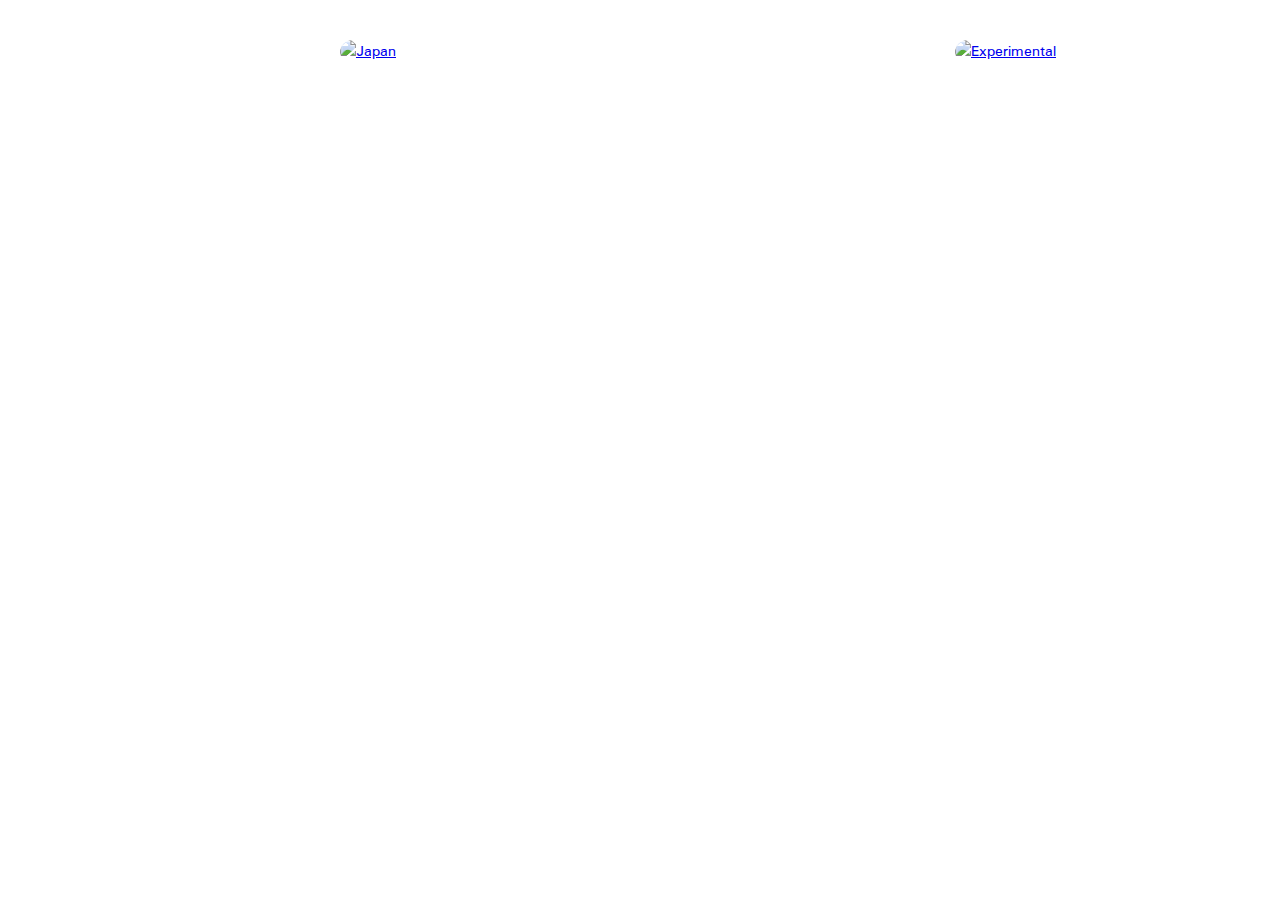
==== index.html @ f6340574 "Add files via upload" ====
<!DOCTYPE html>
<html lang="en">
<head>
    <link rel="icon" type="image/x-icon" href="Assets/favicon.ico">
    <meta charset="UTF-8">
    <meta name="viewport" content="width=device-width, initial-scale=1.0">
    <link rel="stylesheet" href="styles.css">
    <title>Homepage</title>
    <style>
        @import url('https://fonts.googleapis.com/css2?family=Padauk:wght@700&display=swap');

        body {
            font-family: 'Padauk', sans-serif;
            margin: 0;
            padding: 0;
        }

        .content-container {
            width: 80%;
            margin: 0 auto;
            padding-top: 20px;
        }

        /* Image link grid */
        .image-grid {
            display: grid;
            grid-template-columns: repeat(3, minmax(100%, 1fr)); /* Responsive grid */
            gap: 15px;
            padding: 20px;
            max-width: 600px;
            margin: auto;
            justify-content: center;

        }


        .image-link {
            display: block;
            position: relative;
            width: 100%;
            overflow: hidden;
            border-radius: 16px; /* Rounded corners */
        }

        .image-link img {
            width: 100%;
            height: auto;
            display: block;
            border-radius: 16px; /* Apply rounded corners to the image itself */
        }

        .overlay {
            position: absolute;
            top: 0;
            left: 0;
            width: 100%;
            height: 100%;
            background: rgba(0, 128, 128, 0.7); /* Teal overlay */
            opacity: 0; /* Hide overlay by default */
            transition: opacity 0.3s ease; /* Smooth transition */
            z-index: 1;
        }

        .image-link:hover .overlay {
            opacity: 1; /* Show overlay on hover */
        }

        .text-overlay {
            position: absolute;
            top: 50%;
            left: 50%;
            transform: translate(-50%, -50%);
            font-family: 'Padauk', sans-serif;
            font-size: 72px;
            color: #ffffff;
            text-shadow: 2px 2px 4px rgba(0, 0, 0, 0.5);
            z-index: 2; /* Ensure text is on top of overlay */
            pointer-events: none; /* Ensure text does not interfere with hover */
        }

        @media(max-width: 800px) 

     /* Image link grid */
     .image-grid {
            display: grid;
            grid-template-columns: repeat(1, minmax(100%, 1fr)); /* Responsive grid */
            gap: 15px;
            padding: 20px;
            max-width: 600px;
            margin: auto;
            justify-content: center;

        }
}
    </style>

    <script defer>
        function showSidebar() {
            const sidebar = document.querySelector('.sidebar');
            sidebar.style.display = sidebar.style.display === 'flex' ? 'none' : 'flex';
            sidebar.style.width = '250px'; /* Ensure width remains fixed */
        }

        function hideSidebar() {
            const sidebar = document.querySelector('.sidebar');
            sidebar.style.display = 'none';
        }
        
        function loadExternalHtml() {
    fetch('navbar.html')  // Path to your external HTML file
        .then(response => {
            if (!response.ok) {
                throw new Error('Network response was not ok');
            }
            return response.text();
        })
        .then(data => {
            document.getElementById('navbar').innerHTML = data; // Insert external HTML content into the navbar div
        })
        .catch(error => {
            console.error('Error fetching the external HTML:', error);
        });

        document.addEventListener('DOMContentLoaded', function() {
            loadExternalHtml();
        });

        function loadExternalHtml() {
            fetch('navbar.html')  // Path to your external HTML file
                .then(response => {
                    if (!response.ok) {
                        throw new Error('Network response was not ok');
                    }
                    return response.text();
                })
                .then(data => {
                    document.getElementById('navbar').innerHTML = data; // Insert external HTML content into the navbar div
                })
                .catch(error => {
                    console.error('Error fetching the external HTML:', error);
                });
}


        </script>
</head>


<body onload="loadExternalHtml()">


    <div id="navbar"></div>
        

        


    <!-- Main Content Area -->
    <div class="content-container">
      <div class="image-grid">
          <!-- Example Image Link (Add more as needed) -->
          <a href="https://www.noxrays.pics/Europe" class="image-link">
              <img src="https://www.dropbox.com/scl/fi/zu7pwaisjnorofbic6wl0/Europe_Button.jpg?rlkey=b2unj4b4rp9b7cjpz63m16k1i&st=k1m75aq8&raw=1" alt="Europe">
              <div class="overlay"></div>
          </a>
  
          <a href="https://www.noxrays.pics/Japan" class="image-link">
              <img src="https://www.dropbox.com/scl/fi/fc1fnp46zvmkspk71556h/Japan.jpg?rlkey=lxe2tpbtj8xv54pwptxunwu4o&st=5abi7wn9&raw=1" alt="Japan">
              <div class="overlay"></div>
          </a>
  
          <a href="https://www.noxrays.pics/Experimental" class="image-link">
              <img src="https://www.dropbox.com/scl/fi/5d97qqph5362eq89x1ozn/Experimental.jpg?rlkey=00je48jjucfz00kr97tjqpib6&st=8x8zsgik&raw=1" alt="Experimental">
              <div class="overlay"></div>
          </a>
  
          <!-- Add more image links for "Japan" and "Experimental" as needed -->
      </div>
    </div>

</body>
</html>
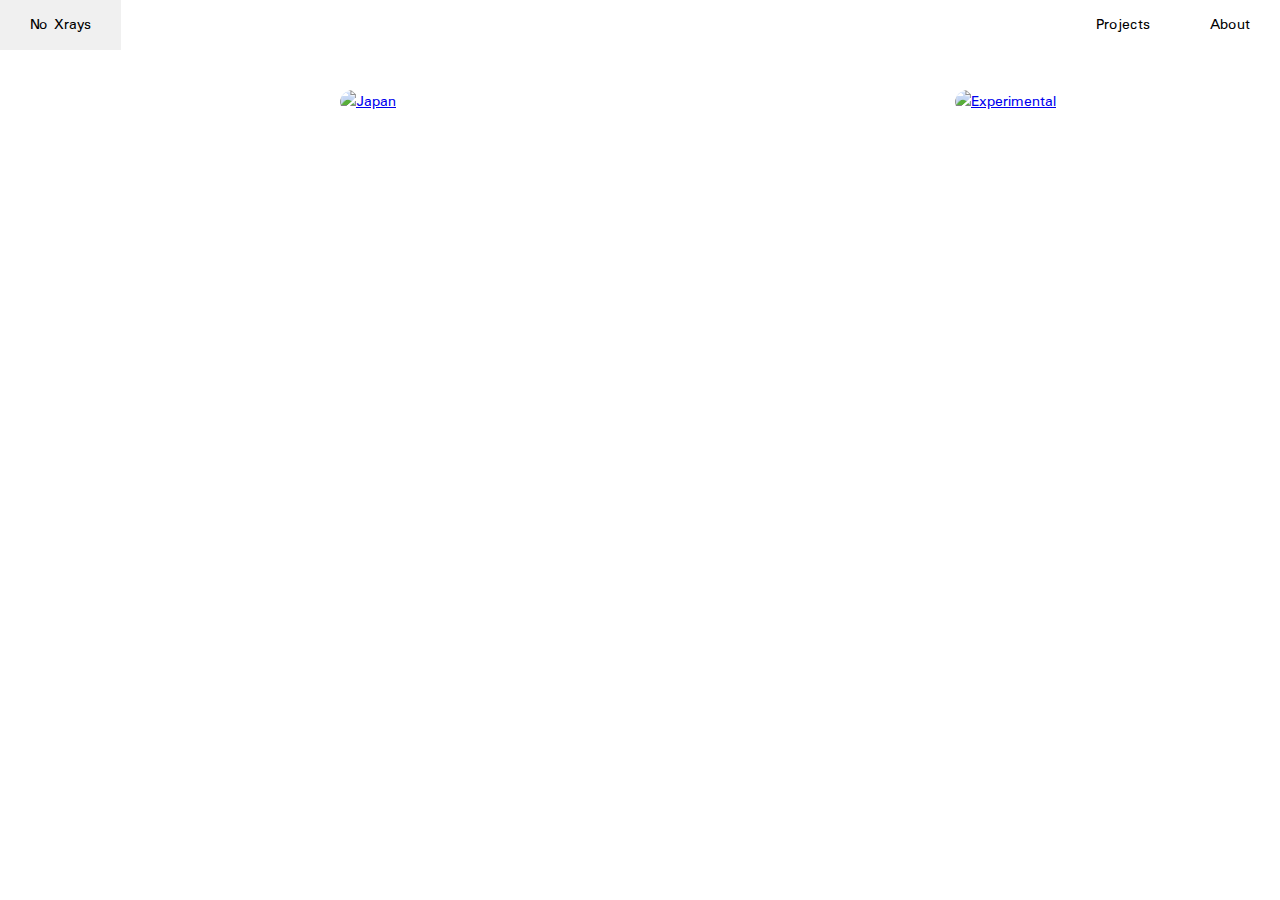
==== commit 0e25eac3: "Add files via upload" ====
--- a/index.html
+++ b/index.html
@@ -94,7 +94,7 @@
 }
     </style>
 
-    <script defer>
+    <script>
         function showSidebar() {
             const sidebar = document.querySelector('.sidebar');
             sidebar.style.display = sidebar.style.display === 'flex' ? 'none' : 'flex';
@@ -106,7 +106,7 @@
             sidebar.style.display = 'none';
         }
         
-        function loadExternalHtml() {
+        async function loadExternalHtml() {
     fetch('navbar.html')  // Path to your external HTML file
         .then(response => {
             if (!response.ok) {
@@ -124,21 +124,6 @@
         document.addEventListener('DOMContentLoaded', function() {
             loadExternalHtml();
         });
-
-        function loadExternalHtml() {
-            fetch('navbar.html')  // Path to your external HTML file
-                .then(response => {
-                    if (!response.ok) {
-                        throw new Error('Network response was not ok');
-                    }
-                    return response.text();
-                })
-                .then(data => {
-                    document.getElementById('navbar').innerHTML = data; // Insert external HTML content into the navbar div
-                })
-                .catch(error => {
-                    console.error('Error fetching the external HTML:', error);
-                });
 }
 
 
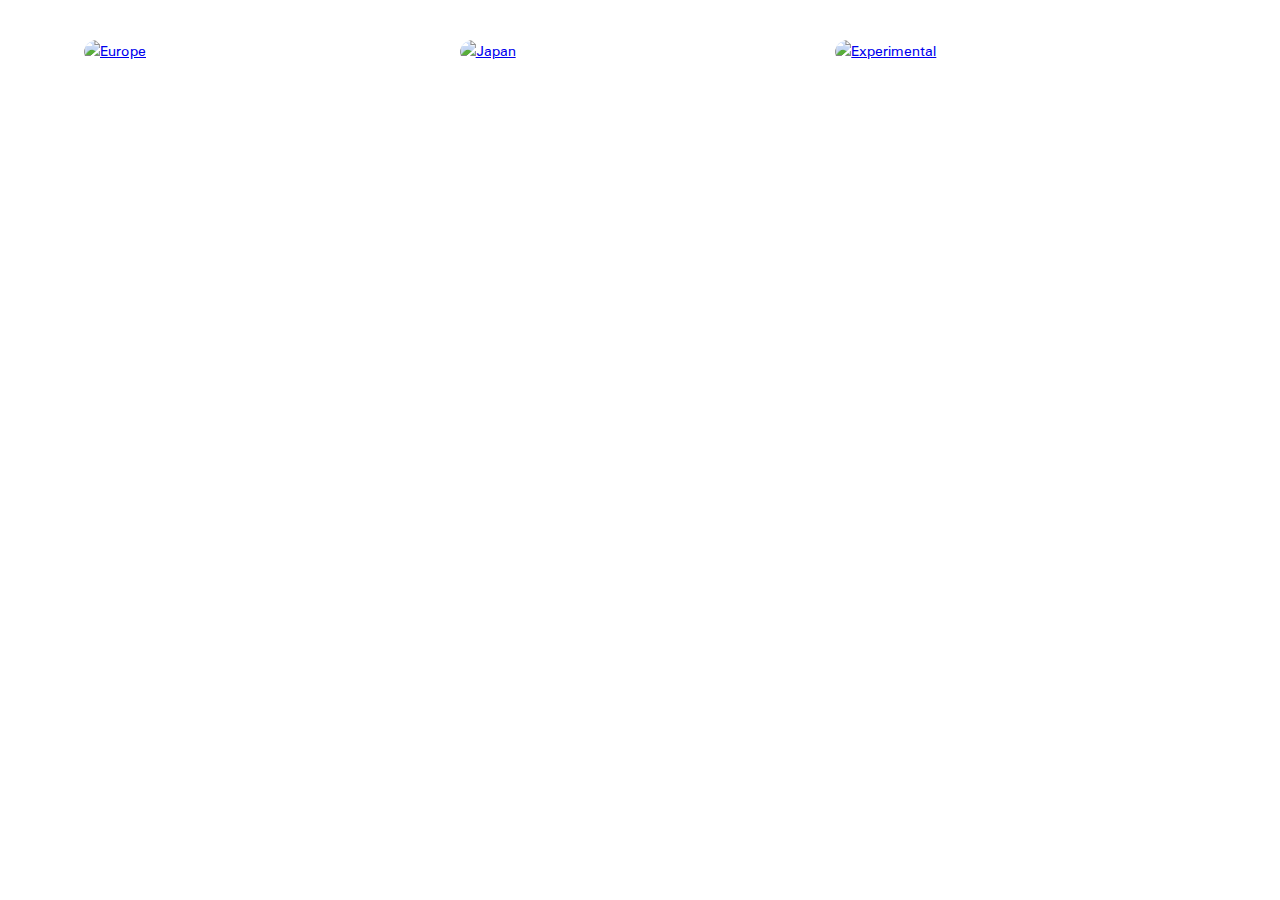
==== commit d6536221: "Add files via upload" ====
--- a/index.html
+++ b/index.html
@@ -16,21 +16,23 @@
         }
 
         .content-container {
-            width: 80%;
+            width: 90vw;  /* Width scales with viewport width */
+            max-width: 100%;  /* Maximum width capped at 100% of the viewport */
             margin: 0 auto;
-            padding-top: 20px;
+            padding: 20px 0;
+            box-sizing: border-box;
         }
 
         /* Image link grid */
         .image-grid {
             display: grid;
-            grid-template-columns: repeat(3, minmax(100%, 1fr)); /* Responsive grid */
+            grid-template-columns: repeat(auto-fit, minmax(100px, 1fr));  /* Responsive grid */
             gap: 15px;
             padding: 20px;
-            max-width: 600px;
+            max-width: 90vw;  /* Max width limited to viewport */
             margin: auto;
             justify-content: center;
-
+            box-sizing: border-box;  /* Ensures padding doesn't overflow */
         }
 
 
@@ -78,7 +80,7 @@
             pointer-events: none; /* Ensure text does not interfere with hover */
         }
 
-        @media(max-width: 800px) 
+        @media(max-width: 800px) {
 
      /* Image link grid */
      .image-grid {
@@ -91,6 +93,21 @@
             justify-content: center;
 
         }
+    }
+
+        @media(max-width: 1200px) {
+
+        /* Image link grid */
+        .image-grid {
+            display: grid;
+            grid-template-columns: repeat(1, minmax(100%, 1fr)); /* Responsive grid */
+            gap: 15px;
+            padding: 20px;
+            max-width: 600px;
+            margin: auto;
+            justify-content: center;
+
+   }
 }
     </style>
 
@@ -131,7 +148,7 @@
 </head>
 
 
-<body onload="loadExternalHtml()">
+<body>
 
 
     <div id="navbar"></div>
@@ -164,4 +181,4 @@
     </div>
 
 </body>
-</html>
+</html>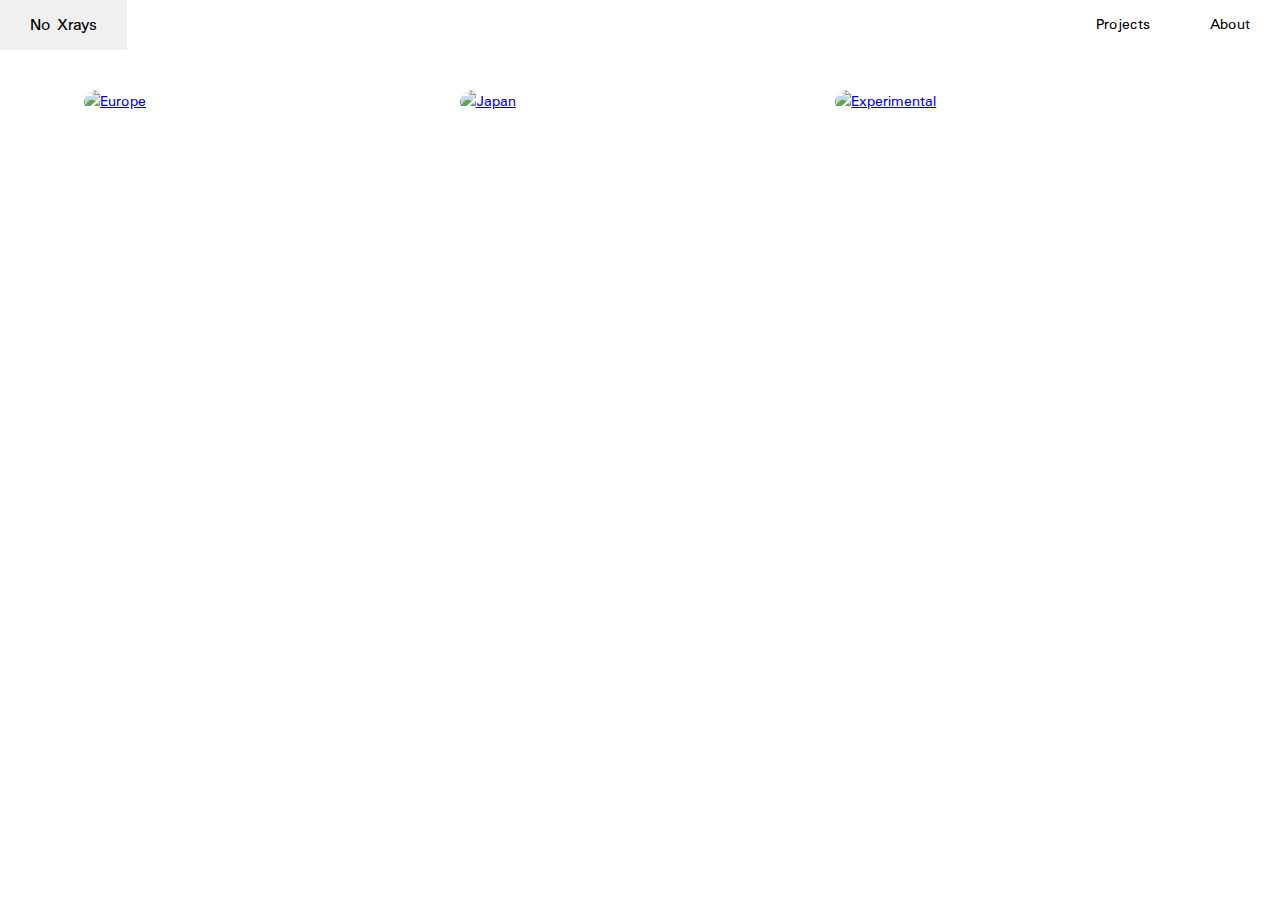
==== commit ec20180f: "Add files via upload" ====
--- a/index.html
+++ b/index.html
@@ -6,6 +6,29 @@
     <meta name="viewport" content="width=device-width, initial-scale=1.0">
     <link rel="stylesheet" href="styles.css">
     <title>Homepage</title>
+
+    <script>
+        // Function to load external HTML content
+        function loadExternalHtml() {
+            fetch('navbar.html')
+                .then(response => {
+                    if (!response.ok) {
+                        throw new Error('Failed to load content');
+                    }
+                    return response.text();
+                })
+                .then(data => {
+                    document.getElementById('navbar').innerHTML = data;
+                })
+                .catch(error => {
+                    console.error('Error:', error);
+                });
+        }
+
+        // Call the function to load content before body
+        document.addEventListener('DOMContentLoaded', loadExternalHtml);
+    </script>
+    
     <style>
         @import url('https://fonts.googleapis.com/css2?family=Padauk:wght@700&display=swap');
 
@@ -110,41 +133,7 @@
    }
 }
     </style>
-
-    <script>
-        function showSidebar() {
-            const sidebar = document.querySelector('.sidebar');
-            sidebar.style.display = sidebar.style.display === 'flex' ? 'none' : 'flex';
-            sidebar.style.width = '250px'; /* Ensure width remains fixed */
-        }
-
-        function hideSidebar() {
-            const sidebar = document.querySelector('.sidebar');
-            sidebar.style.display = 'none';
-        }
-        
-        async function loadExternalHtml() {
-    fetch('navbar.html')  // Path to your external HTML file
-        .then(response => {
-            if (!response.ok) {
-                throw new Error('Network response was not ok');
-            }
-            return response.text();
-        })
-        .then(data => {
-            document.getElementById('navbar').innerHTML = data; // Insert external HTML content into the navbar div
-        })
-        .catch(error => {
-            console.error('Error fetching the external HTML:', error);
-        });
-
-        document.addEventListener('DOMContentLoaded', function() {
-            loadExternalHtml();
-        });
-}
-
-
-        </script>
+    
 </head>
 
 
@@ -152,10 +141,8 @@
 
 
     <div id="navbar"></div>
+       
         
-
-        
-
 
     <!-- Main Content Area -->
     <div class="content-container">
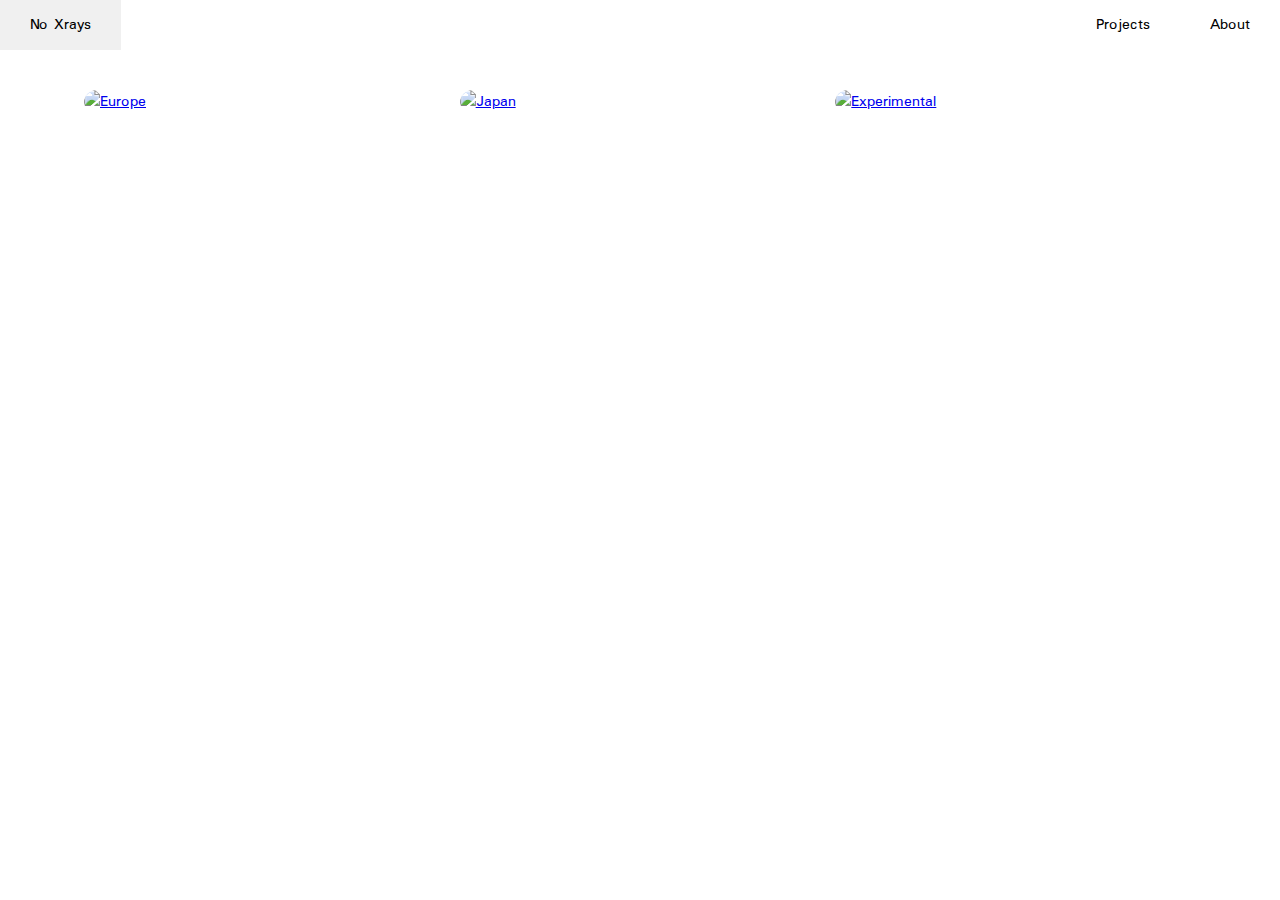
==== commit b53fbc9b: "Update index.html" ====
--- a/index.html
+++ b/index.html
@@ -27,7 +27,10 @@
 
         // Call the function to load content before body
         document.addEventListener('DOMContentLoaded', loadExternalHtml);
+
+       
     </script>
+    <script src="navbar.js"></script>
     
     <style>
         @import url('https://fonts.googleapis.com/css2?family=Padauk:wght@700&display=swap');
@@ -129,6 +132,7 @@
             max-width: 600px;
             margin: auto;
             justify-content: center;
+            z-index: 01;
 
    }
 }
@@ -167,5 +171,7 @@
       </div>
     </div>
 
+    
+
 </body>
-</html>+</html>
